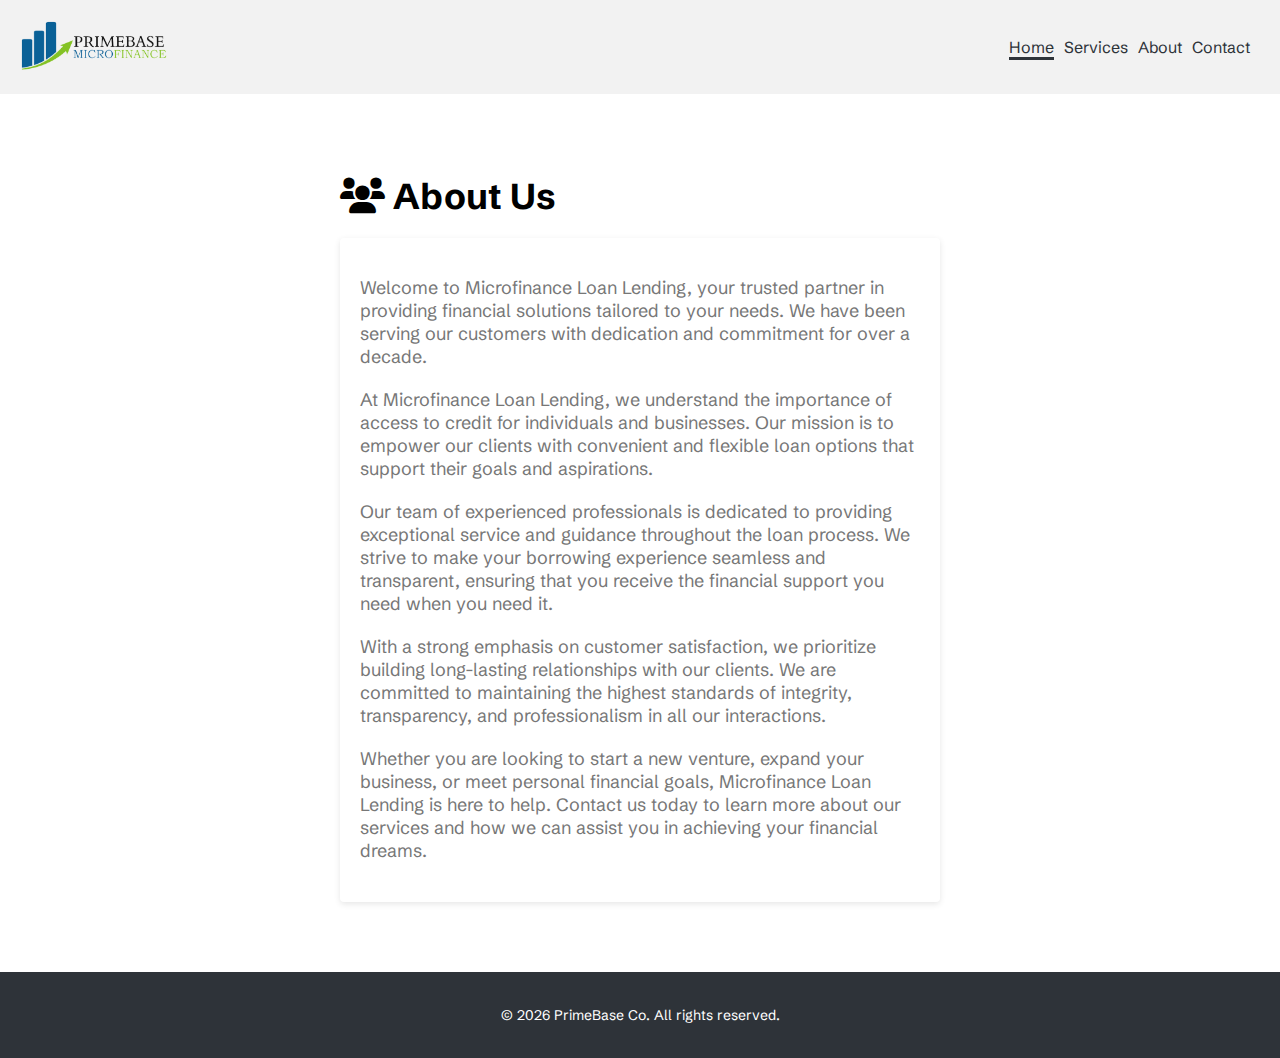
==== about.htm @ de7a6c7e "reference file configurations" ====
<!DOCTYPE html>
<html lang="en">

<head>
    <meta charset="UTF-8">
    <meta name="viewport" content="width=device-width, initial-scale=1.0">
    <title>About / Microfinance Loan Lending</title>
    <link rel="icon" href="images/primeb-logo--preview.png" type="image/x-icon">
    <link rel="stylesheet" href="https://cdnjs.cloudflare.com/ajax/libs/font-awesome/5.15.3/css/all.min.css">
    <link rel="stylesheet" href="https://fonts.googleapis.com/css2?family=Nunito:wght@400;700&display=swap">
    <link rel="preconnect" href="https://fonts.googleapis.com">
    <link rel="preconnect" href="https://fonts.gstatic.com" crossorigin>
    <link href="https://fonts.googleapis.com/css2?family=Nunito:ital,wght@0,200;1,200;1,400;1,900&family=Pacifico&family=Schibsted+Grotesk:wght@600&display=swap" rel="stylesheet">
    <link rel="stylesheet" href="https://cdnjs.cloudflare.com/ajax/libs/font-awesome/6.0.0-beta3/css/all.min.css">
    <link rel="stylesheet" href="css/style.css">
</head>

<body>
    <header>
        <div class="logo">
            <a onclick="navigateTo('microprimebase.vercel.app')" style="cursor: pointer;"><img src="images/primeb-logo002--preview.png" alt="PrimeBase Logo"></a>
        </div>
        <nav>
            <div class="menu-icon" id="menu-icon">
                <span class="menu-icon-bar"></span>
                <span class="menu-icon-bar"></span>
                <span class="menu-icon-bar"></span>
            </div>
            <div class="menu-icon-close" id="menu-icon-close">
                &#10006;
            </div>
            <ul class="menu" id="menu">
                <li class="current-page home-page"><a onclick="navigateTo('microprimebase.vercel.app')" style="cursor: pointer;">Home</a></li>
                <li class="services-page"><a onclick="navigateTo('services.htm')" style="cursor: pointer;">Services</a></li>
                <li class="about-page"><a onclick="navigateTo('about.htm')" style="cursor: pointer;">About</a></li>
                <li class="contact-page"><a onclick="navigateTo('#contact')" style="cursor: pointer;">Contact</a></li>
            </ul>
        </nav>
    </header>

    <section class="about">
        <div class="about-content">
            <h2><i class="fas fa-users"></i> About Us</h2>
            <div class="about-card">
                <p>Welcome to Microfinance Loan Lending, your trusted partner in providing financial solutions tailored to your needs. We have been serving our customers with dedication and commitment for over a decade.</p>
                <p>At Microfinance Loan Lending, we understand the importance of access to credit for individuals and businesses. Our mission is to empower our clients with convenient and flexible loan options that support their goals and aspirations.</p>
                <p>Our team of experienced professionals is dedicated to providing exceptional service and guidance throughout the loan process. We strive to make your borrowing experience seamless and transparent, ensuring that you receive the financial support you need when you need it.</p>
                <p>With a strong emphasis on customer satisfaction, we prioritize building long-lasting relationships with our clients. We are committed to maintaining the highest standards of integrity, transparency, and professionalism in all our interactions.</p>
                <p>Whether you are looking to start a new venture, expand your business, or meet personal financial goals, Microfinance Loan Lending is here to help. Contact us today to learn more about our services and how we can assist you in achieving your financial dreams.</p>
            </div>
        </div>
    </section>

    <footer>
        <p>&copy; <span id="current-year"></span> PrimeBase Co. All rights reserved.</p>
    </footer>

    <script src="js/main.js"></script>
    <script>
        const currentYear = new Date().getFullYear();
        document.getElementById('current-year').textContent = currentYear;
    </script>
</body>

</html>
---- css/style.css ----
/* Global */

body {
    font-family: 'Schibsted Grotesk', sans-serif;    margin: 0;
    padding: 0;
}

/* Header */

header {
    background-color: #f2f2f2;
    padding: 20px;
    display: flex;
    justify-content: space-between;
    align-items: center;
}

.logo img {
    height: 50px;
    object-fit: cover;
}

nav ul {
    list-style-type: none;
    margin: 0;
    padding: 0;
    display: flex;
}

nav ul li {
    margin-right: 10px;
}

nav ul li a {
    text-decoration: none;
    color: #2e3339;
    position: relative;
}

nav ul li a::before,
nav ul li a::after {
    content: "";
    position: absolute;
    bottom: -2px;
    width: 0;
    height: 2px;
    background-color: #2e3339;
    transition: width 0.3s ease;
}

nav ul li a::before {
    left: 0;
}

nav ul li a::after {
    right: 0;
}

nav ul li a:hover::before,
nav ul li a:hover::after {
    width: 100%;
}

.current-page a {
    color: #2e3339;
    border-bottom: 3px solid #2e3339;
}

.menu {
    display: flex;
    align-items: center;
}

.menu li {
    margin-right: 10px;
}

.menu-icon {
    display: none;
    flex-direction: column;
    cursor: pointer;
    position: relative;
}

.menu-icon-bar {
    display: block;
    width: 25px;
    height: 3px;
    background-color: #1f2428;
    margin-bottom: 5px;
    transition: transform 0.3s ease;
}

.menu-icon-bar:last-child {
    margin-bottom: 0;
}

.menu.show .menu-icon-bar:nth-child(1) {
    transform: translateY(8px) rotate(45deg);
}

.menu.show .menu-icon-bar:nth-child(2) {
    opacity: 0;
}

.menu.show .menu-icon-bar:nth-child(3) {
    transform: translateY(-8px) rotate(-45deg);
}

.menu.show .menu-icon-bar {
    background-color: #2e3339;
}

.menu-icon-close {
    position: absolute;
    top: 50%;
    left: 50%;
    transform: translate(-50%, -50%);
    font-size: 20px;
    cursor: pointer;
    opacity: 0;
    transition: opacity 0.3s ease;
    pointer-events: none;
}

.menu.show .menu-icon-close {
    opacity: 1;
    pointer-events: auto;
}

/* Hero section */

.hero {
    position: relative;
    height: 100vh;
    display: flex;
    justify-content: center;
    align-items: center;
    text-align: center;
}

.hero-content {
    max-width: 600px;
    padding: 0 20px;
}

.hero h1 {
    font-size: 36px;
    margin-bottom: 20px;
}

.hero p {
    font-size: 18px;
    font-family: 'Nunito', sans-serif;
    color: #777;
}

.hero-image img {
    max-width: 100%;
}

.cta-button {
    display: inline-block;
    padding: 10px 20px;
    background-color: #2e3339;
    color: #fff;
    text-decoration: none;
    border-radius: 4px;
    margin-top: 20px;
    transition: background-color 0.3 ease;
}

.cta-button:hover {
    background-color: #1f2428;
}

/* Testimonials */

.testimonials {
    padding: 50px 0;
    background-color: #f1f1f1;
    text-align: center;
}

.testimonials .testimonial {
    margin-bottom: 40px;
    font-family: 'Nunito', sans-serif;
}

.testimonials .testimonial img {
    width: 100px;
    height: 100px;
    object-fit: cover;
    border-radius: 50%;
    margin-bottom: 10px;
}

.testimonials .testimonial p {
    margin-bottom: 10px;
}

.testimonials .client-name {
    font-weight: 700;
}

/* Loan process */

.loan-process {
    padding: 50px 0;
    text-align: center;
}

.loan-process .step {
    margin-bottom: 40px;
}

.loan-process .step img {
    width: 100px;
    height: 100px;
    object-fit: cover;
    margin-bottom: 10px;
}

.loan-process h3 {
    margin-bottom: 10px;
}

/* Contact */

.contact {
    padding: 50px 0;
    background-color: #f2f2f2;
    text-align: center;
}

.contact form {
    max-width: 400px;
    margin: 0 auto 20px;
    text-align: left;
}

.contact .form-group {
    margin-bottom: 20px;
}

.contact label {
    display: block;
    margin-bottom: 5px;
}

.contact input[type="text"],
.contact input[type="email"],
.contact textarea {
    width: 100%;
    padding: 10px;
    outline: none;
    border: 1px solid #2e3339;
    border-radius: 4px;
    font-family: 'Nunito', sans-serif;
}

.contact textarea {
    resize: vertical;
}

.contact button[type="submit"] {
    padding: 10px 20px;
    background-color: #2e3339;
    color: #fff;
    border: none;
    border-radius: 4px;
    cursor: pointer;
}

.contact button[type="submit"]:hover {
    background-color: #1f2428;
}

.contact .contact-info {
    margin-top: 50px;
    font-family: 'Nunito', sans-serif;
}

.contact .contact-info p {
    margin-bottom: 5px;
}

/* Footer */

footer {
    background-color: #2e3339;
    color: #fff;
    font-size: 14px;
    padding: 20px;
    text-align: center;
}


@media only screen and (max-width: 768px) {
    .logo img {
        height: 40px;
    }

    .menu {
        display: none;
    }

    .menu-icon {
        display: flex;
    }

    .menu.show {
        display: flex;
        flex-direction: column;
        align-items: center;
    }

    .menu.show li {
        margin: 10px 0;
    }

    .hero-content {
        padding: 50px 0px;
    }
}

/* Services */

.services {
    padding: 50px;
    height: 100vh;

    background-color: #fff;
    font-family: 'Schibsted Grotesk', sans-serif;
}

.services-content {
    max-width: 600px;
    margin: 0 auto;
}

.services h2 {
    font-size: 36px;
    margin-bottom: 20px;
}

.service-card {
    background-color: #fff;
    box-shadow: 0 2px 6px rgba(0, 0, 0, 0.1);
    border-radius: 4px;
    padding: 20px;
    margin-bottom: 20px;
}

.service-card p {
    font-size: 18px;
    color: #777;
    margin-bottom: 20px;
}

/* About */

.about {
    padding: 50px;
    background-color: #fff;
    font-family: 'Schibsted Grotesk', sans-serif;
}

.about-content {
    max-width: 600px;
    margin: 0 auto;
}

.about h2 {
    font-size: 36px;
    margin-bottom: 20px;
}

.about-card {
    background-color: #fff;
    box-shadow: 0 2px 6px rgba(0, 0, 0, 0.1);
    border-radius: 4px;
    padding: 20px;
    margin-bottom: 20px;
}

.about-card p {
    font-size: 18px;
    color: #777;
    margin-bottom: 20px;
}
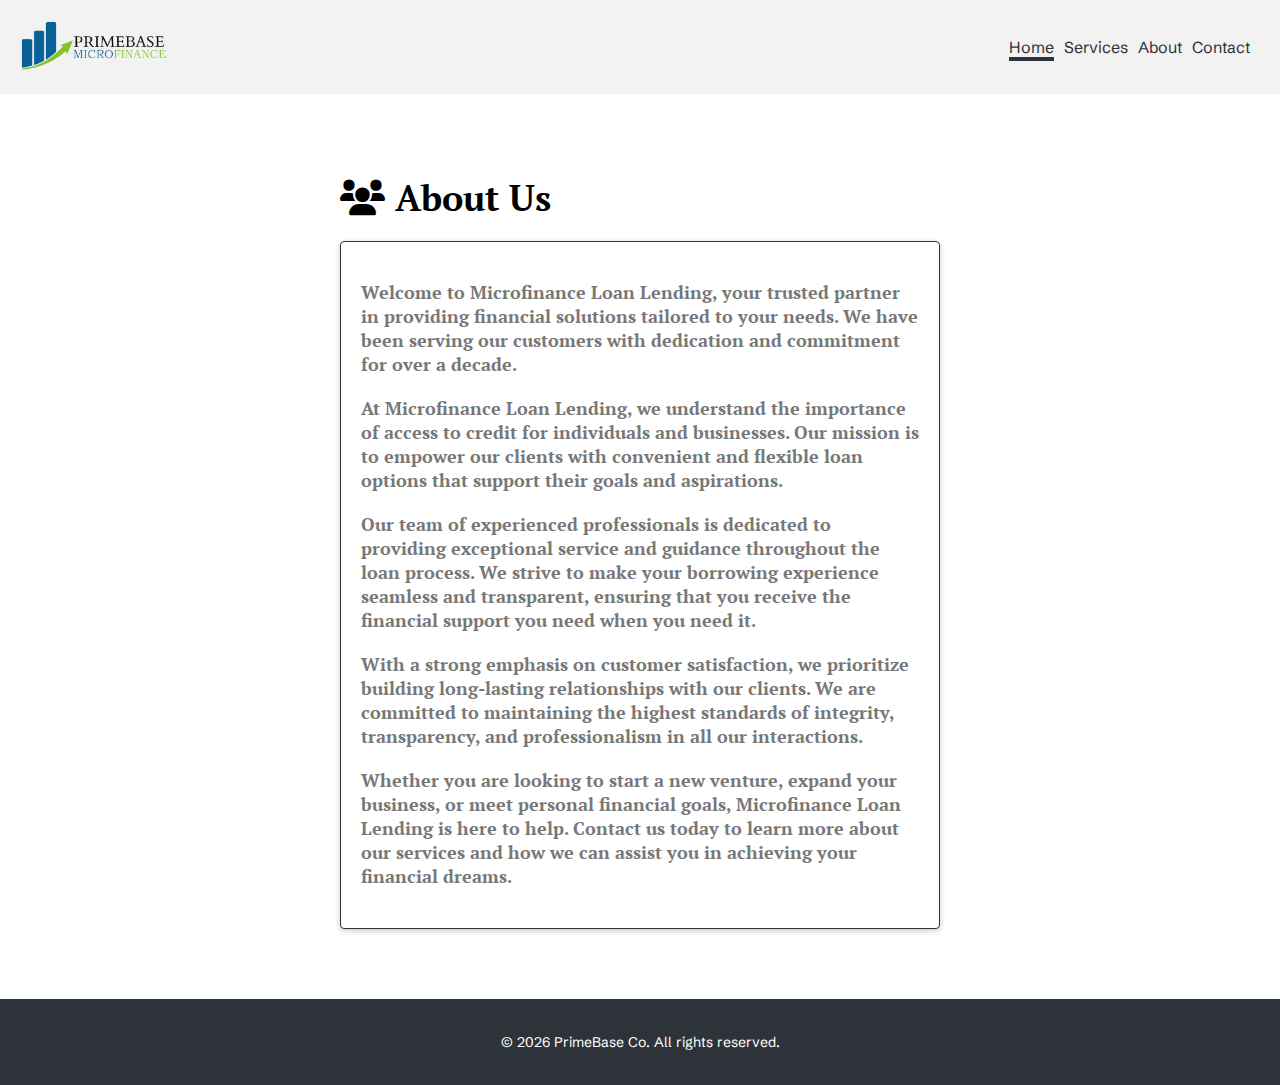
==== commit eb581072: "adjust query breakpoints" ====
--- a/about.htm
+++ b/about.htm
@@ -10,7 +10,7 @@
     <link rel="stylesheet" href="https://fonts.googleapis.com/css2?family=Nunito:wght@400;700&display=swap">
     <link rel="preconnect" href="https://fonts.googleapis.com">
     <link rel="preconnect" href="https://fonts.gstatic.com" crossorigin>
-    <link href="https://fonts.googleapis.com/css2?family=Nunito:ital,wght@0,200;1,200;1,400;1,900&family=Pacifico&family=Schibsted+Grotesk:wght@600&display=swap" rel="stylesheet">
+    <link href="https://fonts.googleapis.com/css2?family=Merriweather&family=Nunito:ital,wght@0,200;1,200;1,400;1,900&family=PT+Serif&family=Pacifico&family=Schibsted+Grotesk:wght@600&display=swap" rel="stylesheet">
     <link rel="stylesheet" href="https://cdnjs.cloudflare.com/ajax/libs/font-awesome/6.0.0-beta3/css/all.min.css">
     <link rel="stylesheet" href="css/style.css">
 </head>
@@ -18,7 +18,7 @@
 <body>
     <header>
         <div class="logo">
-            <a onclick="navigateTo('microprimebase.vercel.app')" style="cursor: pointer;"><img src="images/primeb-logo002--preview.png" alt="PrimeBase Logo"></a>
+            <a onclick="navigateTo('/')" style="cursor: pointer;"><img src="images/primeb-logo002--preview.png" alt="PrimeBase Logo"></a>
         </div>
         <nav>
             <div class="menu-icon" id="menu-icon">
@@ -30,7 +30,7 @@
                 &#10006;
             </div>
             <ul class="menu" id="menu">
-                <li class="current-page home-page"><a onclick="navigateTo('microprimebase.vercel.app')" style="cursor: pointer;">Home</a></li>
+                <li class="current-page home-page"><a onclick="navigateTo('/')" style="cursor: pointer;">Home</a></li>
                 <li class="services-page"><a onclick="navigateTo('services.htm')" style="cursor: pointer;">Services</a></li>
                 <li class="about-page"><a onclick="navigateTo('about.htm')" style="cursor: pointer;">About</a></li>
                 <li class="contact-page"><a onclick="navigateTo('#contact')" style="cursor: pointer;">Contact</a></li>
@@ -38,7 +38,7 @@
         </nav>
     </header>
 
-    <section class="about">
+    <section class="about" style="font-family: 'PT Serif', serif; font-weight: 600;">
         <div class="about-content">
             <h2><i class="fas fa-users"></i> About Us</h2>
             <div class="about-card">
--- a/css/style.css
+++ b/css/style.css
@@ -1,391 +1,403 @@
 /* Global */
 
 body {
-    font-family: 'Schibsted Grotesk', sans-serif;    margin: 0;
-    padding: 0;
+font-family: 'Schibsted Grotesk', sans-serif;    
+margin: 0;
+padding: 0;
 }
 
 /* Header */
 
 header {
-    background-color: #f2f2f2;
-    padding: 20px;
-    display: flex;
-    justify-content: space-between;
-    align-items: center;
+background-color: #f2f2f2;
+padding: 20px;
+display: flex;
+justify-content: space-between;
+align-items: center;
 }
 
 .logo img {
-    height: 50px;
-    object-fit: cover;
+height: 50px;
+object-fit: cover;
 }
 
 nav ul {
-    list-style-type: none;
-    margin: 0;
-    padding: 0;
-    display: flex;
+list-style-type: none;
+margin: 0;
+padding: 0;
+display: flex;
 }
 
 nav ul li {
-    margin-right: 10px;
+margin-right: 10px;
 }
 
 nav ul li a {
-    text-decoration: none;
-    color: #2e3339;
-    position: relative;
+text-decoration: none;
+color: #2e3339;
+position: relative;
 }
 
 nav ul li a::before,
 nav ul li a::after {
-    content: "";
-    position: absolute;
-    bottom: -2px;
-    width: 0;
-    height: 2px;
-    background-color: #2e3339;
-    transition: width 0.3s ease;
+content: "";
+position: absolute;
+bottom: -3px;
+width: 0;
+height: 3px;
+background-color: #2e3339;
+transition: width 0.3s ease;
 }
 
 nav ul li a::before {
-    left: 0;
+left: 0;
 }
 
 nav ul li a::after {
-    right: 0;
+right: 0;
 }
 
 nav ul li a:hover::before,
 nav ul li a:hover::after {
-    width: 100%;
+width: 100%;
 }
 
 .current-page a {
-    color: #2e3339;
-    border-bottom: 3px solid #2e3339;
+color: #2e3339;
+border-bottom: 4px solid #2e3339;
 }
 
 .menu {
-    display: flex;
-    align-items: center;
+display: flex;
+align-items: center;
 }
 
 .menu li {
-    margin-right: 10px;
+margin-right: 10px;
 }
 
 .menu-icon {
-    display: none;
-    flex-direction: column;
-    cursor: pointer;
-    position: relative;
+display: none;
+flex-direction: column;
+cursor: pointer;
+position: relative;
 }
 
 .menu-icon-bar {
-    display: block;
-    width: 25px;
-    height: 3px;
-    background-color: #1f2428;
-    margin-bottom: 5px;
-    transition: transform 0.3s ease;
+display: block;
+width: 25px;
+height: 3px;
+background-color: #1f2428;
+margin-bottom: 5px;
+transition: transform 0.3s ease;
 }
 
 .menu-icon-bar:last-child {
-    margin-bottom: 0;
+margin-bottom: 0;
 }
 
 .menu.show .menu-icon-bar:nth-child(1) {
-    transform: translateY(8px) rotate(45deg);
+transform: translateY(8px) rotate(45deg);
 }
 
 .menu.show .menu-icon-bar:nth-child(2) {
-    opacity: 0;
+opacity: 0;
 }
 
 .menu.show .menu-icon-bar:nth-child(3) {
-    transform: translateY(-8px) rotate(-45deg);
+transform: translateY(-8px) rotate(-45deg);
 }
 
 .menu.show .menu-icon-bar {
-    background-color: #2e3339;
+background-color: #2e3339;
 }
 
 .menu-icon-close {
-    position: absolute;
-    top: 50%;
-    left: 50%;
-    transform: translate(-50%, -50%);
-    font-size: 20px;
-    cursor: pointer;
-    opacity: 0;
-    transition: opacity 0.3s ease;
-    pointer-events: none;
+position: absolute;
+top: 50%;
+left: 50%;
+transform: translate(-50%, -50%);
+font-size: 20px;
+cursor: pointer;
+opacity: 0;
+transition: opacity 0.3s ease;
+pointer-events: none;
 }
 
 .menu.show .menu-icon-close {
-    opacity: 1;
-    pointer-events: auto;
-}
-
-/* Hero section */
+opacity: 1;
+pointer-events: auto;
+}
+
+/* Hero */
 
 .hero {
-    position: relative;
-    height: 100vh;
-    display: flex;
-    justify-content: center;
-    align-items: center;
-    text-align: center;
+position: relative;
+height: 100vh;
+display: flex;
+justify-content: center;
+align-items: center;
+text-align: center;
 }
 
 .hero-content {
-    max-width: 600px;
-    padding: 0 20px;
+max-width: 600px;
+padding: 0 20px;
 }
 
 .hero h1 {
-    font-size: 36px;
-    margin-bottom: 20px;
+font-size: 36px;
+margin-bottom: 20px;
 }
 
 .hero p {
-    font-size: 18px;
-    font-family: 'Nunito', sans-serif;
-    color: #777;
+font-size: 18px;
+font-family: 'Nunito', sans-serif;
+color: #777;
 }
 
 .hero-image img {
-    max-width: 100%;
+max-width: 100%;
 }
 
 .cta-button {
-    display: inline-block;
-    padding: 10px 20px;
-    background-color: #2e3339;
-    color: #fff;
-    text-decoration: none;
-    border-radius: 4px;
-    margin-top: 20px;
-    transition: background-color 0.3 ease;
+display: inline-block;
+padding: 10px 20px;
+background-color: #2e3339;
+color: #fff;
+text-decoration: none;
+border-radius: 4px;
+margin-top: 20px;
+transition: background-color 0.3 ease;
 }
 
 .cta-button:hover {
-    background-color: #1f2428;
+background-color: #1f2428;
 }
 
 /* Testimonials */
 
 .testimonials {
-    padding: 50px 0;
-    background-color: #f1f1f1;
-    text-align: center;
+padding: 50px 0;
+background-color: #f1f1f1;
+text-align: center;
 }
 
 .testimonials .testimonial {
-    margin-bottom: 40px;
-    font-family: 'Nunito', sans-serif;
+margin-bottom: 40px;
+font-family: 'Nunito', sans-serif;
 }
 
 .testimonials .testimonial img {
-    width: 100px;
-    height: 100px;
-    object-fit: cover;
-    border-radius: 50%;
-    margin-bottom: 10px;
+width: 100px;
+height: 100px;
+object-fit: cover;
+border-radius: 50%;
+margin-bottom: 10px;
 }
 
 .testimonials .testimonial p {
-    margin-bottom: 10px;
+margin-bottom: 10px;
 }
 
 .testimonials .client-name {
-    font-weight: 700;
+font-weight: 700;
 }
 
 /* Loan process */
 
 .loan-process {
-    padding: 50px 0;
-    text-align: center;
+padding: 50px 0;
+text-align: center;
 }
 
 .loan-process .step {
-    margin-bottom: 40px;
+margin-bottom: 40px;
 }
 
 .loan-process .step img {
-    width: 100px;
-    height: 100px;
-    object-fit: cover;
-    margin-bottom: 10px;
+width: 100px;
+height: 100px;
+object-fit: cover;
+margin-bottom: 10px;
 }
 
 .loan-process h3 {
-    margin-bottom: 10px;
+margin-bottom: 10px;
 }
 
 /* Contact */
 
 .contact {
-    padding: 50px 0;
-    background-color: #f2f2f2;
-    text-align: center;
+padding: 50px 0;
+background-color: #f2f2f2;
+text-align: center;
 }
 
 .contact form {
-    max-width: 400px;
-    margin: 0 auto 20px;
-    text-align: left;
+max-width: 400px;
+margin: 0 auto 20px;
+text-align: left;
 }
 
 .contact .form-group {
-    margin-bottom: 20px;
+margin-bottom: 20px;
 }
 
 .contact label {
-    display: block;
-    margin-bottom: 5px;
+display: block;
+margin-bottom: 5px;
 }
 
 .contact input[type="text"],
 .contact input[type="email"],
 .contact textarea {
-    width: 100%;
-    padding: 10px;
-    outline: none;
-    border: 1px solid #2e3339;
-    border-radius: 4px;
-    font-family: 'Nunito', sans-serif;
+width: 100%;
+padding: 10px;
+outline: none;
+border: 1px solid #2e3339;
+border-radius: 4px;
+font-family: 'Schibsted Grotesk', sans-serif;
 }
 
 .contact textarea {
-    resize: vertical;
+resize: vertical;
 }
 
 .contact button[type="submit"] {
-    padding: 10px 20px;
-    background-color: #2e3339;
-    color: #fff;
-    border: none;
-    border-radius: 4px;
-    cursor: pointer;
+padding: 10px 20px;
+background-color: #2e3339;
+color: #fff;
+border: none;
+border-radius: 4px;
+cursor: pointer;
 }
 
 .contact button[type="submit"]:hover {
-    background-color: #1f2428;
+background-color: #1f2428;
 }
 
 .contact .contact-info {
-    margin-top: 50px;
-    font-family: 'Nunito', sans-serif;
+margin-top: 50px;
 }
 
 .contact .contact-info p {
-    margin-bottom: 5px;
+margin-bottom: 5px;
 }
 
 /* Footer */
 
 footer {
-    background-color: #2e3339;
-    color: #fff;
-    font-size: 14px;
-    padding: 20px;
-    text-align: center;
-}
-
+background-color: #2e3339;
+color: #fff;
+font-size: 14px;
+padding: 20px;
+text-align: center;
+}
+
+/* Responsiveness */
 
 @media only screen and (max-width: 768px) {
     .logo img {
-        height: 40px;
+    height: 40px;
     }
 
     .menu {
-        display: none;
+    display: none;
     }
 
     .menu-icon {
-        display: flex;
+    display: flex;
     }
 
     .menu.show {
-        display: flex;
-        flex-direction: column;
-        align-items: center;
+    display: flex;
+    flex-direction: column;
+    align-items: center;
     }
 
     .menu.show li {
-        margin: 10px 0;
+    margin: 10px 0;
     }
 
     .hero-content {
-        padding: 50px 0px;
+    padding: 50px 0px;
+    }
+
+    .contact form {
+    max-width: 100%;
+    }
+
+    .contact input[type="text"],
+    .contact input[type="email"],
+    .contact textarea {
+    width: 100%;
+    max-width: 95%;
     }
 }
 
 /* Services */
 
 .services {
-    padding: 50px;
-    height: 100vh;
-
-    background-color: #fff;
-    font-family: 'Schibsted Grotesk', sans-serif;
+padding: 50px;
+background-color: #fff;
+font-family: 'Merriweather', serif;
 }
 
 .services-content {
-    max-width: 600px;
-    margin: 0 auto;
+max-width: 600px;
+margin: 0 auto;
 }
 
 .services h2 {
-    font-size: 36px;
-    margin-bottom: 20px;
+font-size: 36px;
+margin-bottom: 20px;
 }
 
 .service-card {
-    background-color: #fff;
-    box-shadow: 0 2px 6px rgba(0, 0, 0, 0.1);
-    border-radius: 4px;
-    padding: 20px;
-    margin-bottom: 20px;
+background-color: #fff;
+box-shadow: 0 2px 6px rgba(0, 0, 0, 0.2);
+border-radius: 4px;
+border: 1px solid #2e3339;
+padding: 20px;
+margin-bottom: 20px;
 }
 
 .service-card p {
-    font-size: 18px;
-    color: #777;
-    margin-bottom: 20px;
+font-size: 18px;
+color: #777;
+margin-bottom: 20px;
 }
 
 /* About */
 
 .about {
-    padding: 50px;
-    background-color: #fff;
-    font-family: 'Schibsted Grotesk', sans-serif;
+padding: 50px;
+background-color: #fff;
+font-family: 'Schibsted Grotesk', sans-serif;
 }
 
 .about-content {
-    max-width: 600px;
-    margin: 0 auto;
+max-width: 600px;
+margin: 0 auto;
 }
 
 .about h2 {
-    font-size: 36px;
-    margin-bottom: 20px;
+font-size: 36px;
+margin-bottom: 20px;
 }
 
 .about-card {
-    background-color: #fff;
-    box-shadow: 0 2px 6px rgba(0, 0, 0, 0.1);
-    border-radius: 4px;
-    padding: 20px;
-    margin-bottom: 20px;
+background-color: #fff;
+box-shadow: 0 2px 6px rgba(0, 0, 0, 0.2);
+border-radius: 4px;
+border: 1px solid #2e3339;
+padding: 20px;
+margin-bottom: 20px;
 }
 
 .about-card p {
-    font-size: 18px;
-    color: #777;
-    margin-bottom: 20px;
-}
+font-size: 18px;
+color: #777;
+margin-bottom: 20px;
+}
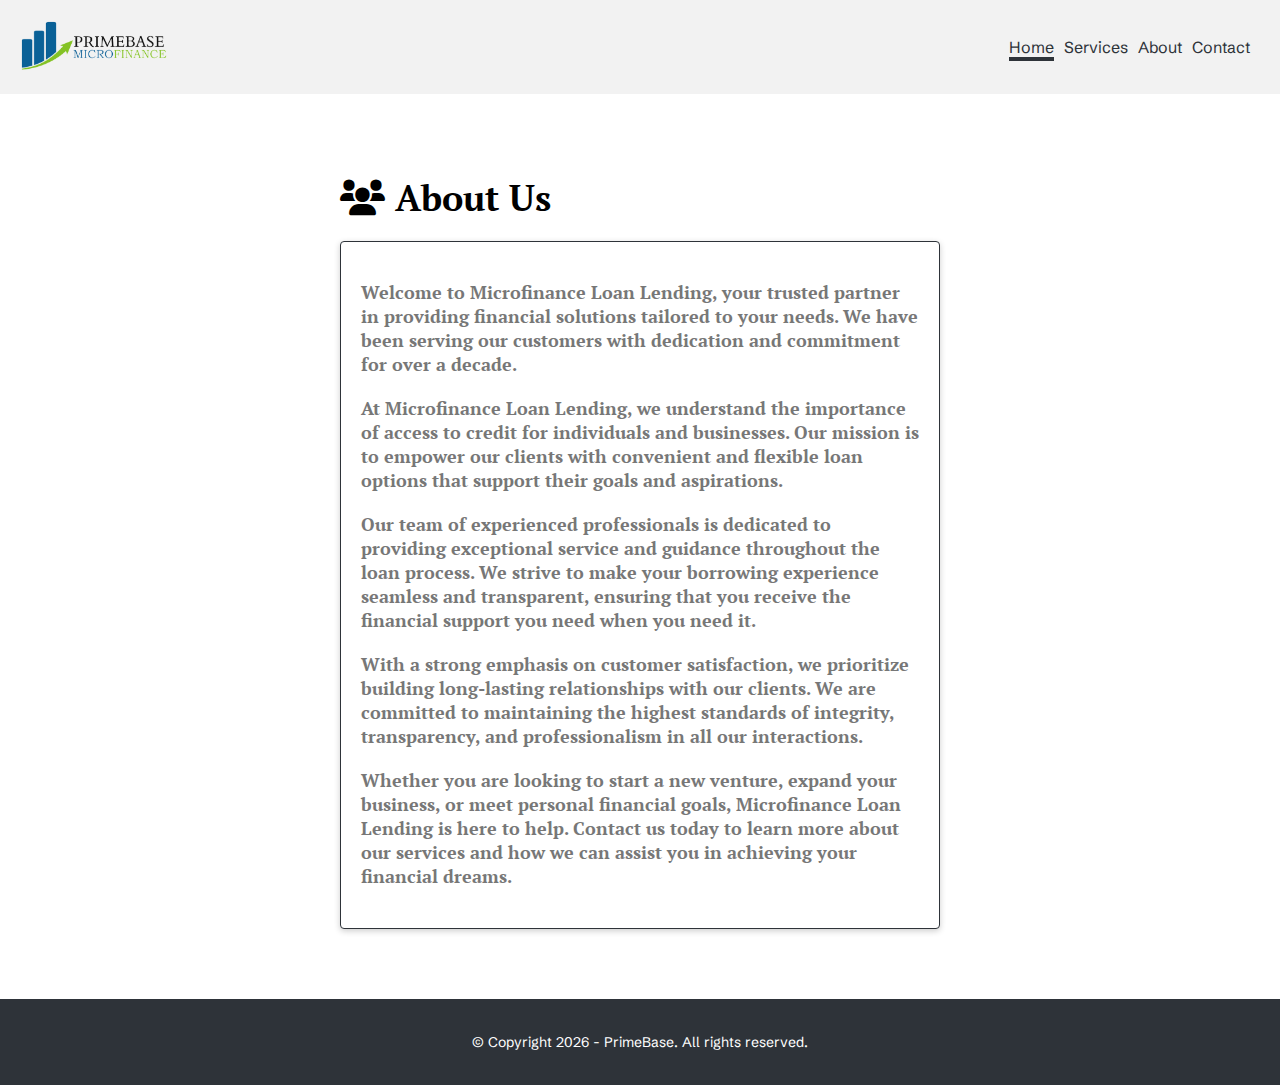
==== commit 96f6b37e: "adjust query breakpoints" ====
--- a/about.htm
+++ b/about.htm
@@ -52,7 +52,7 @@
     </section>
 
     <footer>
-        <p>&copy; <span id="current-year"></span> PrimeBase Co. All rights reserved.</p>
+        <p>&copy; Copyright <span id="current-year"></span> - PrimeBase. All rights reserved.</p>
     </footer>
 
     <script src="js/main.js"></script>
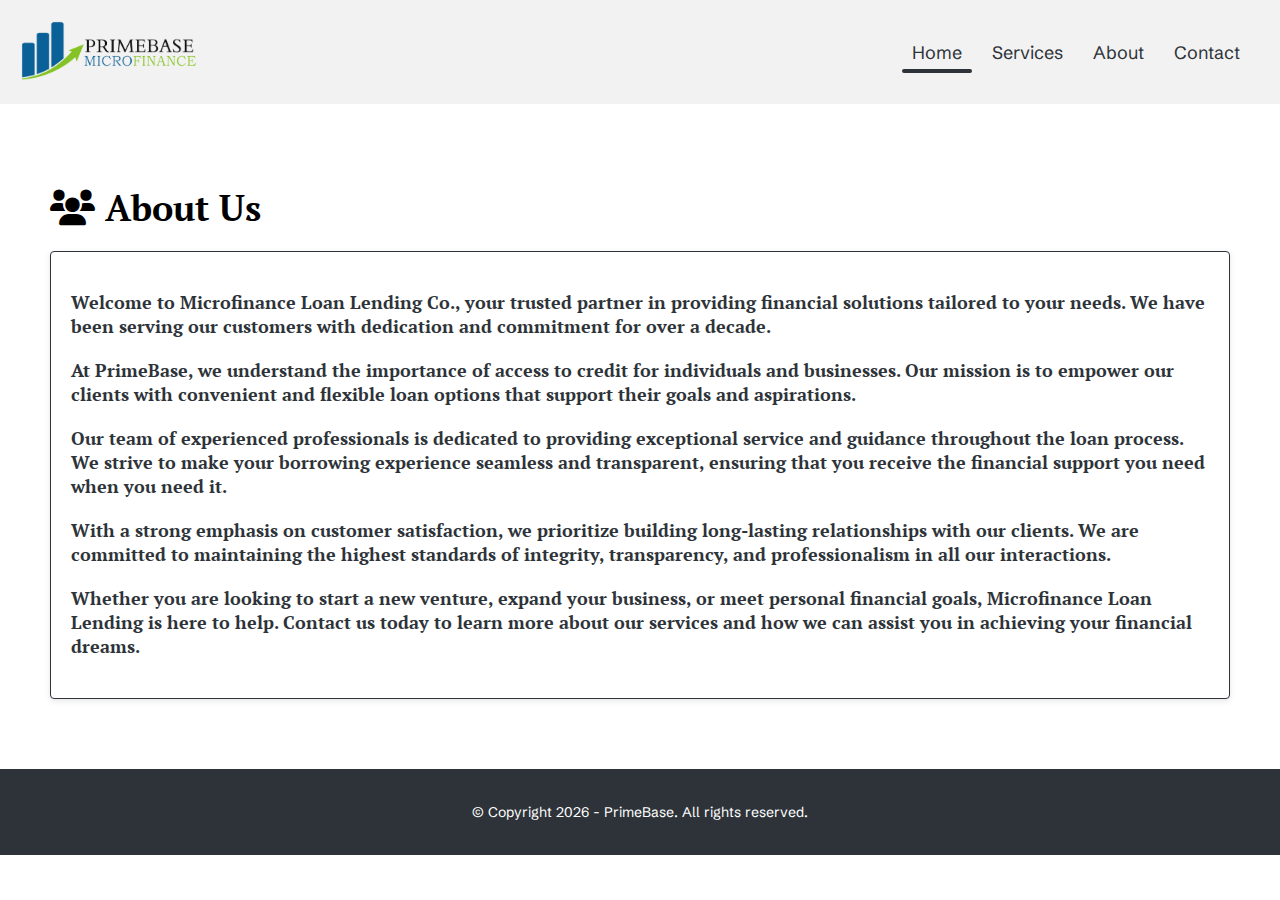
==== commit 3e9227b2: "aspect value and property" ====
--- a/about.htm
+++ b/about.htm
@@ -33,7 +33,7 @@
                 <li class="current-page home-page"><a onclick="navigateTo('/')" style="cursor: pointer;">Home</a></li>
                 <li class="services-page"><a onclick="navigateTo('services.htm')" style="cursor: pointer;">Services</a></li>
                 <li class="about-page"><a onclick="navigateTo('about.htm')" style="cursor: pointer;">About</a></li>
-                <li class="contact-page"><a onclick="navigateTo('#contact')" style="cursor: pointer;">Contact</a></li>
+                <li class="contact-page"><a onclick="scrollToContact()" style="cursor: pointer;">Contact</a></li>
             </ul>
         </nav>
     </header>
@@ -42,8 +42,8 @@
         <div class="about-content">
             <h2><i class="fas fa-users"></i> About Us</h2>
             <div class="about-card">
-                <p>Welcome to Microfinance Loan Lending, your trusted partner in providing financial solutions tailored to your needs. We have been serving our customers with dedication and commitment for over a decade.</p>
-                <p>At Microfinance Loan Lending, we understand the importance of access to credit for individuals and businesses. Our mission is to empower our clients with convenient and flexible loan options that support their goals and aspirations.</p>
+                <p>Welcome to Microfinance Loan Lending Co., your trusted partner in providing financial solutions tailored to your needs. We have been serving our customers with dedication and commitment for over a decade.</p>
+                <p>At PrimeBase, we understand the importance of access to credit for individuals and businesses. Our mission is to empower our clients with convenient and flexible loan options that support their goals and aspirations.</p>
                 <p>Our team of experienced professionals is dedicated to providing exceptional service and guidance throughout the loan process. We strive to make your borrowing experience seamless and transparent, ensuring that you receive the financial support you need when you need it.</p>
                 <p>With a strong emphasis on customer satisfaction, we prioritize building long-lasting relationships with our clients. We are committed to maintaining the highest standards of integrity, transparency, and professionalism in all our interactions.</p>
                 <p>Whether you are looking to start a new venture, expand your business, or meet personal financial goals, Microfinance Loan Lending is here to help. Contact us today to learn more about our services and how we can assist you in achieving your financial dreams.</p>
@@ -55,6 +55,10 @@
         <p>&copy; Copyright <span id="current-year"></span> - PrimeBase. All rights reserved.</p>
     </footer>
 
+    <button class="back-to-top-btn">
+        <a class="fas fa-chevron-up"></a>
+    </button>
+
     <script src="js/main.js"></script>
     <script>
         const currentYear = new Date().getFullYear();
--- a/css/style.css
+++ b/css/style.css
@@ -4,6 +4,7 @@
 font-family: 'Schibsted Grotesk', sans-serif;    
 margin: 0;
 padding: 0;
+scroll-behavior: smooth;
 }
 
 /* Header */
@@ -17,7 +18,8 @@
 }
 
 .logo img {
-height: 50px;
+height: 60px;
+width: auto; 
 object-fit: cover;
 }
 
@@ -29,24 +31,28 @@
 }
 
 nav ul li {
-margin-right: 10px;
+margin-right: 15px;
 }
 
 nav ul li a {
 text-decoration: none;
 color: #2e3339;
 position: relative;
+display: inline-block;
+font-size: 18px;
+padding: 5px 10px; 
 }
 
 nav ul li a::before,
 nav ul li a::after {
 content: "";
 position: absolute;
-bottom: -3px;
+bottom: -4px;
 width: 0;
-height: 3px;
+height: 4px;
 background-color: #2e3339;
 transition: width 0.3s ease;
+border-radius: 4px;
 }
 
 nav ul li a::before {
@@ -63,8 +69,19 @@
 }
 
 .current-page a {
-color: #2e3339;
-border-bottom: 4px solid #2e3339;
+display: inline-block;
+position: relative;
+}
+
+.current-page a::after {
+content: "";
+position: absolute;
+bottom: -4px;
+left: 0;
+width: 100%;
+height: 4px;
+background-color: #2e3339;
+border-radius: 4px;
 }
 
 .menu {
@@ -158,6 +175,7 @@
 
 .hero-image img {
 max-width: 100%;
+object-fit: cover;
 }
 
 .cta-button {
@@ -181,6 +199,22 @@
 padding: 50px 0;
 background-color: #f1f1f1;
 text-align: center;
+}
+
+.testimonials h2 {
+display: inline-block;
+position: relative;
+}
+
+.testimonials h2::after {
+content: "";
+position: absolute;
+bottom: -4px;
+left: 0;
+width: 100%;
+height: 4px;
+background-color: #2e3339;
+border-radius: 4px;
 }
 
 .testimonials .testimonial {
@@ -211,6 +245,22 @@
 text-align: center;
 }
 
+.loan-process h2 {
+display: inline-block;
+position: relative;
+}
+
+.loan-process h2::after {
+content: "";
+position: absolute;
+bottom: -4px;
+left: 0;
+width: 100%;
+height: 4px;
+background-color: #2e3339;
+border-radius: 4px;
+}
+
 .loan-process .step {
 margin-bottom: 40px;
 }
@@ -232,6 +282,23 @@
 padding: 50px 0;
 background-color: #f2f2f2;
 text-align: center;
+}
+
+.contact h2 {
+position: relative;
+display: inline-block;
+}
+
+.contact h2::before {
+content: "";
+position: absolute;
+top: 50%;
+left: -20px;
+transform: translateY(-50%);
+width: 4px;
+height: 80%;
+background-color: #2e3339;
+border-radius: 4px;
 }
 
 .contact form {
@@ -285,6 +352,51 @@
 margin-bottom: 5px;
 }
 
+/* Scroll to top */
+
+.back-to-top-btn {
+position: fixed;
+bottom: 80px;
+border: 1px solid transparent;
+right: 20px;
+z-index: 1;
+display: none;
+width: 40px;
+height: 40px;
+background-color: #2e3339;
+color: #fff;
+border-radius: 50%;
+cursor: pointer;
+transition: all 0.3s ease;
+}
+
+.back-to-top-btn:hover {
+background-color: #1f2428;
+}
+
+.back-to-top-btn:active {
+border: 1px solid #2e3339;
+color: #2e3339;
+background-color: #fff;
+transition: transform 0.2s ease-in-out;        
+} 
+
+.back-to-top-btn.show {
+display: block;
+opacity: 1;
+}
+
+.back-to-top-btn.hide {
+opacity: 0;
+}
+
+@media (max-width: 768px) {
+    .back-to-top-btn {
+    bottom: 80px;
+    right: 10px;
+    }
+}
+
 /* Footer */
 
 footer {
@@ -299,7 +411,9 @@
 
 @media only screen and (max-width: 768px) {
     .logo img {
-    height: 40px;
+    height: 50px;
+    width: auto;
+    object-fit: contain;
     }
 
     .menu {
@@ -323,17 +437,6 @@
     .hero-content {
     padding: 50px 0px;
     }
-
-    .contact form {
-    max-width: 100%;
-    }
-
-    .contact input[type="text"],
-    .contact input[type="email"],
-    .contact textarea {
-    width: 100%;
-    max-width: 95%;
-    }
 }
 
 /* Services */
@@ -356,16 +459,15 @@
 
 .service-card {
 background-color: #fff;
-box-shadow: 0 2px 6px rgba(0, 0, 0, 0.2);
-border-radius: 4px;
-border: 1px solid #2e3339;
+box-shadow: 0 2px 6px rgba(0, 0, 0, 0.1);
+border-radius: 4px;
 padding: 20px;
 margin-bottom: 20px;
 }
 
 .service-card p {
 font-size: 18px;
-color: #777;
+color: #2e3339;
 margin-bottom: 20px;
 }
 
@@ -378,7 +480,7 @@
 }
 
 .about-content {
-max-width: 600px;
+max-width: 100%;
 margin: 0 auto;
 }
 
@@ -389,7 +491,7 @@
 
 .about-card {
 background-color: #fff;
-box-shadow: 0 2px 6px rgba(0, 0, 0, 0.2);
+box-shadow: 0 2px 6px rgba(0, 0, 0, 0.1);
 border-radius: 4px;
 border: 1px solid #2e3339;
 padding: 20px;
@@ -398,6 +500,6 @@
 
 .about-card p {
 font-size: 18px;
-color: #777;
-margin-bottom: 20px;
-}
+color: #2e3339;
+margin-bottom: 20px;
+}
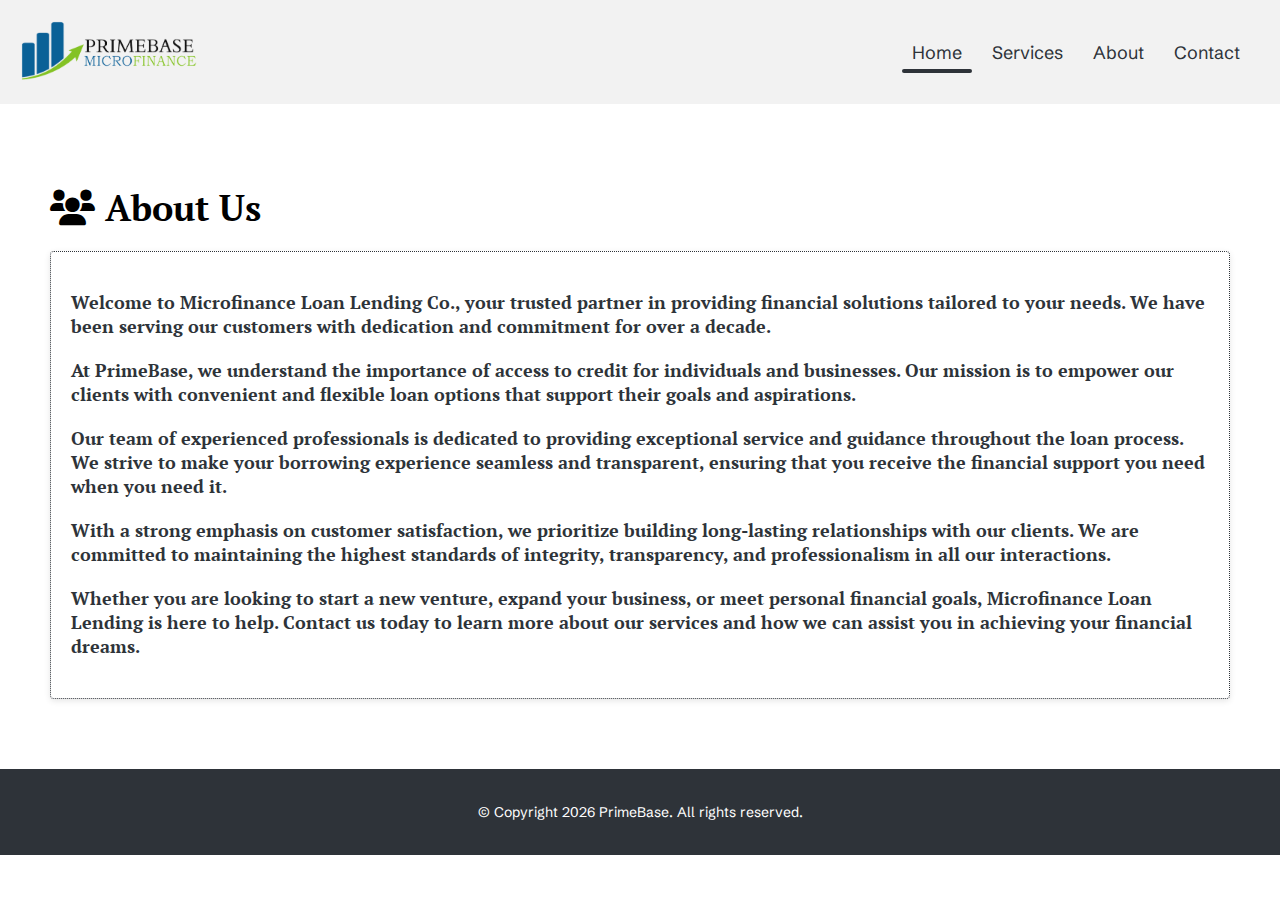
==== commit 4ea26949: "adjust and align" ====
--- a/about.htm
+++ b/about.htm
@@ -52,7 +52,7 @@
     </section>
 
     <footer>
-        <p>&copy; Copyright <span id="current-year"></span> - PrimeBase. All rights reserved.</p>
+        <p>&copy; Copyright <span id="current-year"></span> PrimeBase. All rights reserved.</p>
     </footer>
 
     <button class="back-to-top-btn">
--- a/css/style.css
+++ b/css/style.css
@@ -1,505 +1,546 @@
 /* Global */
-
 body {
-font-family: 'Schibsted Grotesk', sans-serif;    
-margin: 0;
-padding: 0;
-scroll-behavior: smooth;
+    font-family: 'Schibsted Grotesk', sans-serif;    
+    margin: 0;
+    padding: 0;
+    scroll-behavior: smooth;
 }
 
 /* Header */
-
 header {
-background-color: #f2f2f2;
-padding: 20px;
-display: flex;
-justify-content: space-between;
-align-items: center;
+    background-color: #f2f2f2;
+    padding: 20px;
+    display: flex;
+    justify-content: space-between;
+    align-items: center;
 }
 
 .logo img {
-height: 60px;
-width: auto; 
-object-fit: cover;
+    height: 60px;
+    width: auto; 
+    object-fit: cover;
 }
 
 nav ul {
-list-style-type: none;
-margin: 0;
-padding: 0;
-display: flex;
+    list-style-type: none;
+    margin: 0;
+    padding: 0;
+    display: flex;
 }
 
 nav ul li {
-margin-right: 15px;
+    margin-right: 15px;
 }
 
 nav ul li a {
-text-decoration: none;
-color: #2e3339;
-position: relative;
-display: inline-block;
-font-size: 18px;
-padding: 5px 10px; 
+    text-decoration: none;
+    color: #2e3339;
+    position: relative;
+    display: inline-block;
+    font-size: 18px;
+    padding: 5px 10px; 
 }
 
 nav ul li a::before,
 nav ul li a::after {
-content: "";
-position: absolute;
-bottom: -4px;
-width: 0;
-height: 4px;
-background-color: #2e3339;
-transition: width 0.3s ease;
-border-radius: 4px;
+    content: "";
+    position: absolute;
+    bottom: -4px;
+    width: 0;
+    height: 4px;
+    background-color: #2e3339;
+    transition: width 0.3s ease;
+    border-radius: 4px;
 }
 
 nav ul li a::before {
-left: 0;
+    left: 0;
 }
 
 nav ul li a::after {
-right: 0;
+    right: 0;
 }
 
 nav ul li a:hover::before,
 nav ul li a:hover::after {
-width: 100%;
+    width: 100%;
 }
 
 .current-page a {
-display: inline-block;
-position: relative;
+    display: inline-block;
+    position: relative;
 }
 
 .current-page a::after {
-content: "";
-position: absolute;
-bottom: -4px;
-left: 0;
-width: 100%;
-height: 4px;
-background-color: #2e3339;
-border-radius: 4px;
+    content: "";
+    position: absolute;
+    bottom: -4px;
+    left: 0;
+    width: 100%;
+    height: 4px;
+    background-color: #2e3339;
+    border-radius: 4px;
 }
 
 .menu {
-display: flex;
-align-items: center;
+    display: flex;
+    align-items: center;
 }
 
 .menu li {
-margin-right: 10px;
+    margin-right: 10px;
 }
 
 .menu-icon {
-display: none;
-flex-direction: column;
-cursor: pointer;
-position: relative;
+    display: none;
+    flex-direction: column;
+    cursor: pointer;
+    position: relative;
+    width: 25px;
 }
 
 .menu-icon-bar {
-display: block;
-width: 25px;
-height: 3px;
-background-color: #1f2428;
-margin-bottom: 5px;
-transition: transform 0.3s ease;
+    display: block;
+    width: 100%;
+    height: 3px;
+    background-color: #1f2428;
+    margin-bottom: 5px;
+    transition: transform 0.3s ease;
 }
 
 .menu-icon-bar:last-child {
-margin-bottom: 0;
+    margin-bottom: 0;
 }
 
 .menu.show .menu-icon-bar:nth-child(1) {
-transform: translateY(8px) rotate(45deg);
+    transform: translateY(8px) rotate(45deg);
+    order: 1;
 }
 
 .menu.show .menu-icon-bar:nth-child(2) {
-opacity: 0;
+    opacity: 0;
+    order: 3;
 }
 
 .menu.show .menu-icon-bar:nth-child(3) {
-transform: translateY(-8px) rotate(-45deg);
+    transform: translateY(-8px) rotate(-45deg);
+    order: 2;
 }
 
 .menu.show .menu-icon-bar {
-background-color: #2e3339;
+    background-color: #2e3339;
 }
 
 .menu-icon-close {
-position: absolute;
-top: 50%;
-left: 50%;
-transform: translate(-50%, -50%);
-font-size: 20px;
-cursor: pointer;
-opacity: 0;
-transition: opacity 0.3s ease;
-pointer-events: none;
+    position: absolute;
+    top: 50%;
+    left: 50%;
+    transform: translate(-50%, -50%);
+    font-size: 20px;
+    cursor: pointer;
+    opacity: 0;
+    transition: opacity 0.3s ease;
+    pointer-events: none;
 }
 
 .menu.show .menu-icon-close {
-opacity: 1;
-pointer-events: auto;
+    opacity: 1;
+    pointer-events: auto;
 }
 
 /* Hero */
-
 .hero {
-position: relative;
-height: 100vh;
-display: flex;
-justify-content: center;
-align-items: center;
-text-align: center;
+    position: relative;
+    height: 100vh;
+    display: flex;
+    justify-content: center;
+    align-items: center;
+    text-align: center;
 }
 
 .hero-content {
-max-width: 600px;
-padding: 0 20px;
+    max-width: 600px;
+    padding: 0 20px;
 }
 
 .hero h1 {
-font-size: 36px;
-margin-bottom: 20px;
+    font-size: 36px;
+    margin-bottom: 20px;
 }
 
 .hero p {
-font-size: 18px;
-font-family: 'Nunito', sans-serif;
-color: #777;
+    font-size: 18px;
+    font-family: 'Nunito', sans-serif;
+    color: #777;
 }
 
 .hero-image img {
-max-width: 100%;
-object-fit: cover;
+    max-width: 100%;
+    object-fit: cover;
 }
 
 .cta-button {
-display: inline-block;
-padding: 10px 20px;
-background-color: #2e3339;
-color: #fff;
-text-decoration: none;
-border-radius: 4px;
-margin-top: 20px;
-transition: background-color 0.3 ease;
+    display: inline-block;
+    padding: 10px 20px;
+    background-color: #2e3339;
+    color: #fff;
+    text-decoration: none;
+    border-radius: 4px;
+    margin-top: 20px;
+    transition: background-color 0.3 ease;
 }
 
 .cta-button:hover {
-background-color: #1f2428;
+    background-color: #1f2428;
 }
 
 /* Testimonials */
-
 .testimonials {
-padding: 50px 0;
-background-color: #f1f1f1;
-text-align: center;
+    padding: 50px 0;
+    background-color: #f1f1f1;
+    text-align: center;
 }
 
 .testimonials h2 {
-display: inline-block;
-position: relative;
+    display: inline-block;
+    position: relative;
 }
 
 .testimonials h2::after {
-content: "";
-position: absolute;
-bottom: -4px;
-left: 0;
-width: 100%;
-height: 4px;
-background-color: #2e3339;
-border-radius: 4px;
+    content: "";
+    position: absolute;
+    bottom: -4px;
+    left: 0;
+    width: 100%;
+    height: 4px;
+    background-color: #2e3339;
+    border-radius: 4px;
 }
 
 .testimonials .testimonial {
-margin-bottom: 40px;
-font-family: 'Nunito', sans-serif;
+    margin-bottom: 40px;
+    font-family: 'Nunito', sans-serif;
 }
 
 .testimonials .testimonial img {
-width: 100px;
-height: 100px;
-object-fit: cover;
-border-radius: 50%;
-margin-bottom: 10px;
+    width: 100px;
+    height: 100px;
+    object-fit: cover;
+    border-radius: 50%;
+    margin-bottom: 10px;
 }
 
 .testimonials .testimonial p {
-margin-bottom: 10px;
+    margin-bottom: 10px;
 }
 
 .testimonials .client-name {
-font-weight: 700;
+    font-weight: 700;
 }
 
 /* Loan process */
-
 .loan-process {
-padding: 50px 0;
-text-align: center;
+    padding: 50px 0;
+    text-align: center;
 }
 
 .loan-process h2 {
-display: inline-block;
-position: relative;
+    display: inline-block;
+    position: relative;
 }
 
 .loan-process h2::after {
-content: "";
-position: absolute;
-bottom: -4px;
-left: 0;
-width: 100%;
-height: 4px;
-background-color: #2e3339;
-border-radius: 4px;
+    content: "";
+    position: absolute;
+    bottom: -4px;
+    left: 0;
+    width: 100%;
+    height: 4px;
+    background-color: #2e3339;
+    border-radius: 4px;
 }
 
 .loan-process .step {
-margin-bottom: 40px;
+    margin-bottom: 40px;
 }
 
 .loan-process .step img {
-width: 100px;
-height: 100px;
-object-fit: cover;
-margin-bottom: 10px;
+    width: 100px;
+    height: 100px;
+    object-fit: cover;
+    margin-bottom: 10px;
 }
 
 .loan-process h3 {
-margin-bottom: 10px;
+    margin-bottom: 10px;
 }
 
 /* Contact */
-
 .contact {
-padding: 50px 0;
-background-color: #f2f2f2;
-text-align: center;
+    padding: 50px 0;
+    background-color: #f2f2f2;
+    text-align: center;
 }
 
 .contact h2 {
-position: relative;
-display: inline-block;
+    position: relative;
+    display: inline-block;
 }
 
 .contact h2::before {
-content: "";
-position: absolute;
-top: 50%;
-left: -20px;
-transform: translateY(-50%);
-width: 4px;
-height: 80%;
-background-color: #2e3339;
-border-radius: 4px;
+    content: "";
+    position: absolute;
+    top: 50%;
+    left: -20px;
+    transform: translateY(-50%);
+    width: 4px;
+    height: 80%;
+    background-color: #2e3339;
+    border-radius: 4px;
 }
 
 .contact form {
-max-width: 400px;
-margin: 0 auto 20px;
-text-align: left;
+    width: 100%;
+    max-width: 400px;
+    margin: 0 auto 20px;
+    text-align: left;
+    display: grid;
+    gap: 10px;
 }
 
 .contact .form-group {
-margin-bottom: 20px;
+    display: grid;
+    gap: 5px;
 }
 
 .contact label {
-display: block;
-margin-bottom: 5px;
+    display: block;
 }
 
 .contact input[type="text"],
 .contact input[type="email"],
 .contact textarea {
-width: 100%;
-padding: 10px;
-outline: none;
-border: 1px solid #2e3339;
-border-radius: 4px;
-font-family: 'Schibsted Grotesk', sans-serif;
+    width: 100%;
+    padding: 10px;
+    outline: none;
+    border: 1px solid #2e3339;
+    border-radius: 4px;
+    font-family: 'Schibsted Grotesk', sans-serif;
+    box-sizing: border-box;
 }
 
 .contact textarea {
-resize: vertical;
+    resize: vertical;
 }
 
 .contact button[type="submit"] {
-padding: 10px 20px;
-background-color: #2e3339;
-color: #fff;
-border: none;
-border-radius: 4px;
-cursor: pointer;
+    padding: 10px 20px;
+    background-color: #2e3339;
+    color: #fff;
+    border: none;
+    border-radius: 4px;
+    cursor: pointer;
 }
 
 .contact button[type="submit"]:hover {
-background-color: #1f2428;
+    background-color: #1f2428;
 }
 
 .contact .contact-info {
-margin-top: 50px;
+    margin-top: 50px;
 }
 
 .contact .contact-info p {
-margin-bottom: 5px;
+    margin-bottom: 5px;
 }
 
 /* Scroll to top */
-
 .back-to-top-btn {
-position: fixed;
-bottom: 80px;
-border: 1px solid transparent;
-right: 20px;
-z-index: 1;
-display: none;
-width: 40px;
-height: 40px;
-background-color: #2e3339;
-color: #fff;
-border-radius: 50%;
-cursor: pointer;
-transition: all 0.3s ease;
+    position: fixed;
+    bottom: 80px;
+    border: 1px solid transparent;
+    right: 20px;
+    z-index: 1;
+    display: none;
+    width: 40px;
+    height: 40px;
+    background-color: #2e3339;
+    color: #fff;
+    border-radius: 50%;
+    cursor: pointer;
+    transition: all 0.3s ease;
 }
 
 .back-to-top-btn:hover {
-background-color: #1f2428;
+    background-color: #1f2428;
 }
 
 .back-to-top-btn:active {
-border: 1px solid #2e3339;
-color: #2e3339;
-background-color: #fff;
-transition: transform 0.2s ease-in-out;        
+    border: 1px solid #2e3339;
+    color: #2e3339;
+    background-color: #fff;
+    transition: transform 0.2s ease-in-out;        
 } 
 
 .back-to-top-btn.show {
-display: block;
-opacity: 1;
+    display: block;
+    opacity: 1;
 }
 
 .back-to-top-btn.hide {
-opacity: 0;
+    opacity: 0;
 }
 
 @media (max-width: 768px) {
     .back-to-top-btn {
-    bottom: 80px;
-    right: 10px;
+        bottom: 80px;
+        right: 10px;
     }
 }
 
 /* Footer */
-
 footer {
-background-color: #2e3339;
-color: #fff;
-font-size: 14px;
-padding: 20px;
-text-align: center;
+    background-color: #2e3339;
+    color: #fff;
+    font-size: 14px;
+    padding: 20px;
+    text-align: center;
 }
 
 /* Responsiveness */
-
 @media only screen and (max-width: 768px) {
     .logo img {
-    height: 50px;
-    width: auto;
-    object-fit: contain;
+        height: 50px;
+        width: auto;
+        object-fit: contain;
+    }
+
+    header {
+        display: flex;
+        justify-content: space-between;
+        align-items: center;
+        padding: 20px;
+        background-color: #f2f2f2;
     }
 
     .menu {
-    display: none;
+        display: flex;
+        flex-direction: column;
+        align-items: center;
+        max-height: 0;
+        overflow: hidden;
+        transition: max-height 0.3s ease;
     }
 
     .menu-icon {
-    display: flex;
+        display: flex;
+        order: 2;
+        margin-left: auto; 
+    }
+
+    .menu li {
+        margin: 9px 0;
+        opacity: 0;
+        transform: translateY(-10px);
+        transition: opacity 0.3s ease, transform 0.3s ease;
     }
 
     .menu.show {
-    display: flex;
-    flex-direction: column;
-    align-items: center;
+        max-height: 200px;
     }
 
     .menu.show li {
-    margin: 10px 0;
+        opacity: 1;
+        transform: translateY(0);
+        transition-delay: 0.2s;    
     }
 
     .hero-content {
-    padding: 50px 0px;
-    }
+        padding: 50px 0px;
+    }
+
+    .contact form {
+        max-width: 100%;
+    }
+}
+
+/* Scroll bar */
+::-webkit-scrollbar {
+    width: 8px;
+}
+
+::-webkit-scrollbar-track {
+    background: #f2f2f2;
+}
+
+::-webkit-scrollbar-thumb {
+    background-color: #2e3339;
+    border-radius: 4px;
+}
+
+::-webkit-scrollbar-thumb:hover {
+    background-color: #1f2428;
 }
 
 /* Services */
-
 .services {
-padding: 50px;
-background-color: #fff;
-font-family: 'Merriweather', serif;
+    padding: 50px;
+    background-color: #fff;
+    font-family: 'Merriweather', serif;
 }
 
 .services-content {
-max-width: 600px;
-margin: 0 auto;
+    max-width: 600px;
+    margin: 0 auto;
 }
 
 .services h2 {
-font-size: 36px;
-margin-bottom: 20px;
+    font-size: 36px;
+    margin-bottom: 20px;
 }
 
 .service-card {
-background-color: #fff;
-box-shadow: 0 2px 6px rgba(0, 0, 0, 0.1);
-border-radius: 4px;
-padding: 20px;
-margin-bottom: 20px;
+    background-color: #fff;
+    box-shadow: 0 2px 6px rgba(0, 0, 0, 0.1);
+    border-radius: 4px;
+    padding: 20px;
+    margin-bottom: 20px;
 }
 
 .service-card p {
-font-size: 18px;
-color: #2e3339;
-margin-bottom: 20px;
+    font-size: 18px;
+    color: #2e3339;
+    margin-bottom: 20px;
 }
 
 /* About */
-
 .about {
-padding: 50px;
-background-color: #fff;
-font-family: 'Schibsted Grotesk', sans-serif;
+    padding: 50px;
+    background-color: #fff;
+    font-family: 'Schibsted Grotesk', sans-serif;
 }
 
 .about-content {
-max-width: 100%;
-margin: 0 auto;
+    max-width: 100%;
+    margin: 0 auto;
 }
 
 .about h2 {
-font-size: 36px;
-margin-bottom: 20px;
+    font-size: 36px;
+    margin-bottom: 20px;
 }
 
 .about-card {
-background-color: #fff;
-box-shadow: 0 2px 6px rgba(0, 0, 0, 0.1);
-border-radius: 4px;
-border: 1px solid #2e3339;
-padding: 20px;
-margin-bottom: 20px;
+    background-color: #fff;
+    box-shadow: 0 2px 6px rgba(0, 0, 0, 0.1);
+    border-radius: 4px;
+    border: 1px dotted #2e3339;
+    padding: 20px;
+    margin-bottom: 20px;
 }
 
 .about-card p {
-font-size: 18px;
-color: #2e3339;
-margin-bottom: 20px;
-}
+    font-size: 18px;
+    color: #2e3339;
+    margin-bottom: 20px;
+}
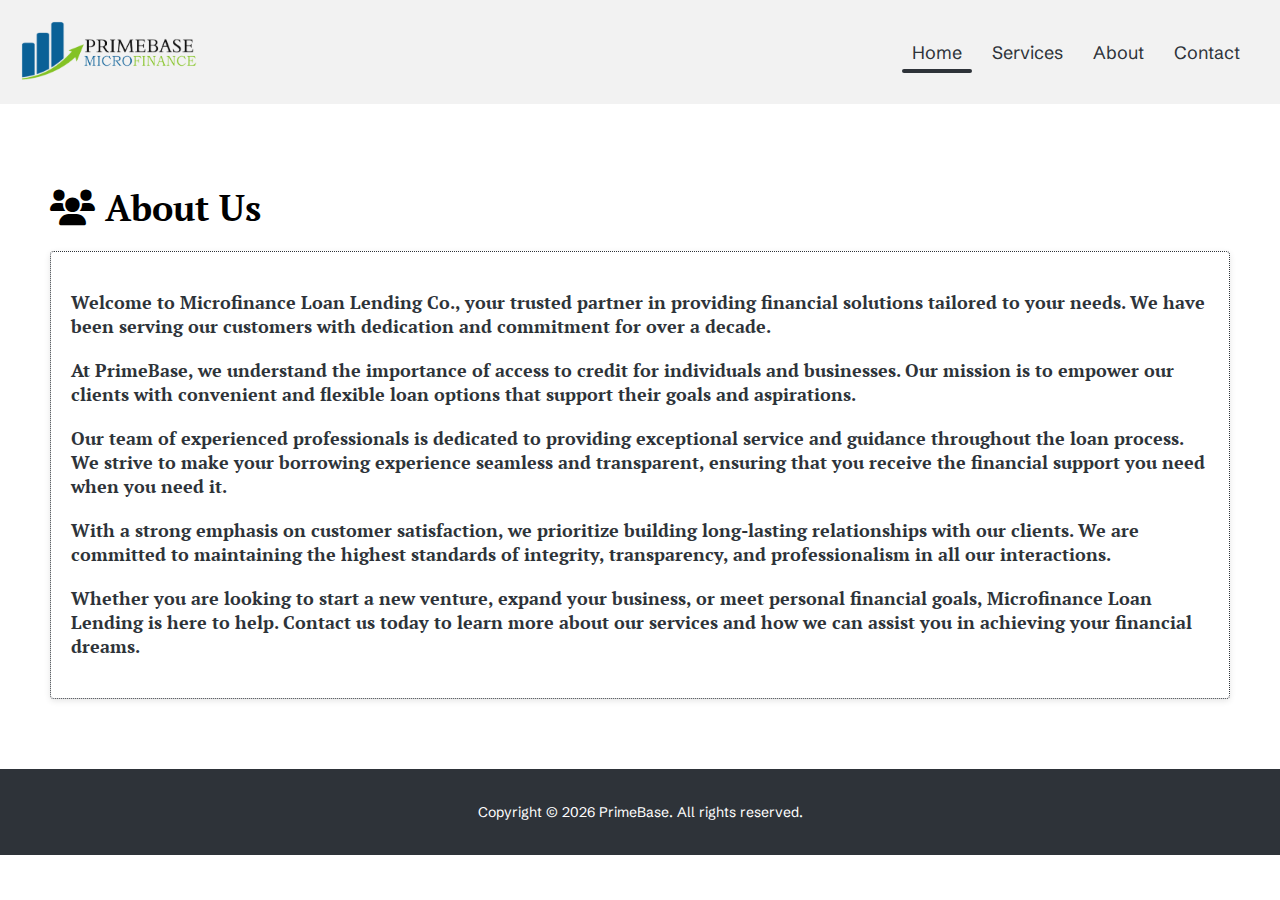
==== commit e4360690: "Text addons" ====
--- a/about.htm
+++ b/about.htm
@@ -52,7 +52,7 @@
     </section>
 
     <footer>
-        <p>&copy; Copyright <span id="current-year"></span> PrimeBase. All rights reserved.</p>
+        <p>Copyright &copy; <span id="current-year"></span> PrimeBase. All rights reserved.</p>
     </footer>
 
     <button class="back-to-top-btn">
--- a/css/style.css
+++ b/css/style.css
@@ -97,6 +97,35 @@
     cursor: pointer;
     position: relative;
     width: 25px;
+    transition: background-color 0.3s ease;
+}
+
+.menu-icon::before {
+    content: "";
+    position: absolute;
+    top: 50%;
+    left: 50%;
+    transform: translate(-50%, -50%);
+    width: 45px;
+    height: 45px;
+    border-radius: 50%;
+    background-color: transparent;
+    transition: background-color 0.3s ease;
+}
+
+.menu-icon:hover::before,
+.menu.show .menu-icon::before {
+    background-color: rgba(0, 0, 0, 0.2);
+    outline: 2px solid transparent;
+}
+
+.menu-icon:focus::before {
+    outline: 2px solid #1f2428;
+    outline-offset: 3px;
+}
+
+.menu.show .menu-icon::before {
+    box-shadow: 0 0 0 2px #1f2428;
 }
 
 .menu-icon-bar {
@@ -104,6 +133,7 @@
     width: 100%;
     height: 3px;
     background-color: #1f2428;
+    border-radius: 4px;
     margin-bottom: 5px;
     transition: transform 0.3s ease;
 }
